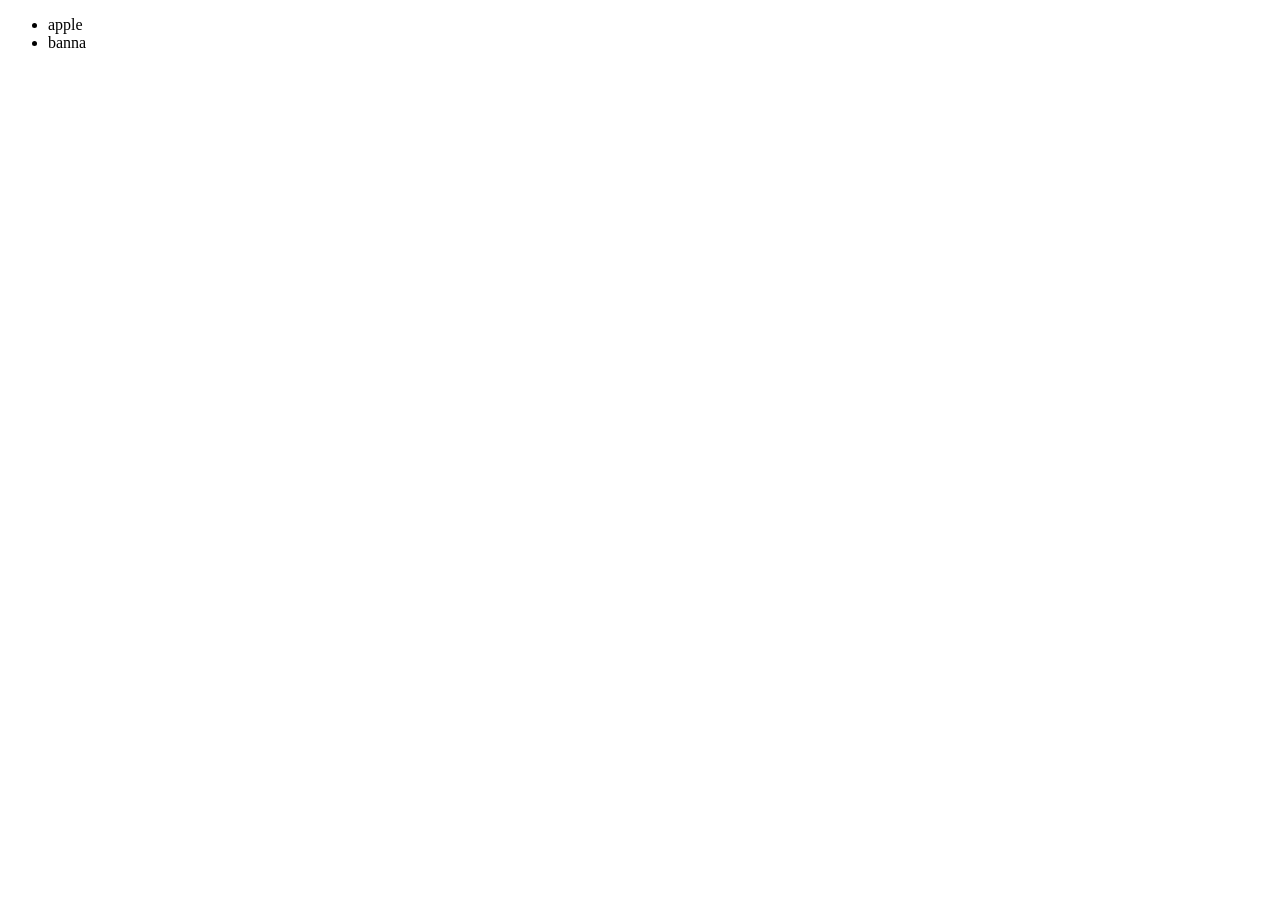
==== cheatsheet.html @ e1fa91c9 "feat: add file" ====
<!DOCTYPE html>
<html lang="en">
  <head>
    <meta charset="UTF-8" />
    <meta name="viewport" content="width=device-width, initial-scale=1.0" />
    <title>Cheatsheet</title>
  </head>
  <body>
    <ul>
      <li>apple</li>
      <li>banna</li>
    </ul>
  </body>
</html>
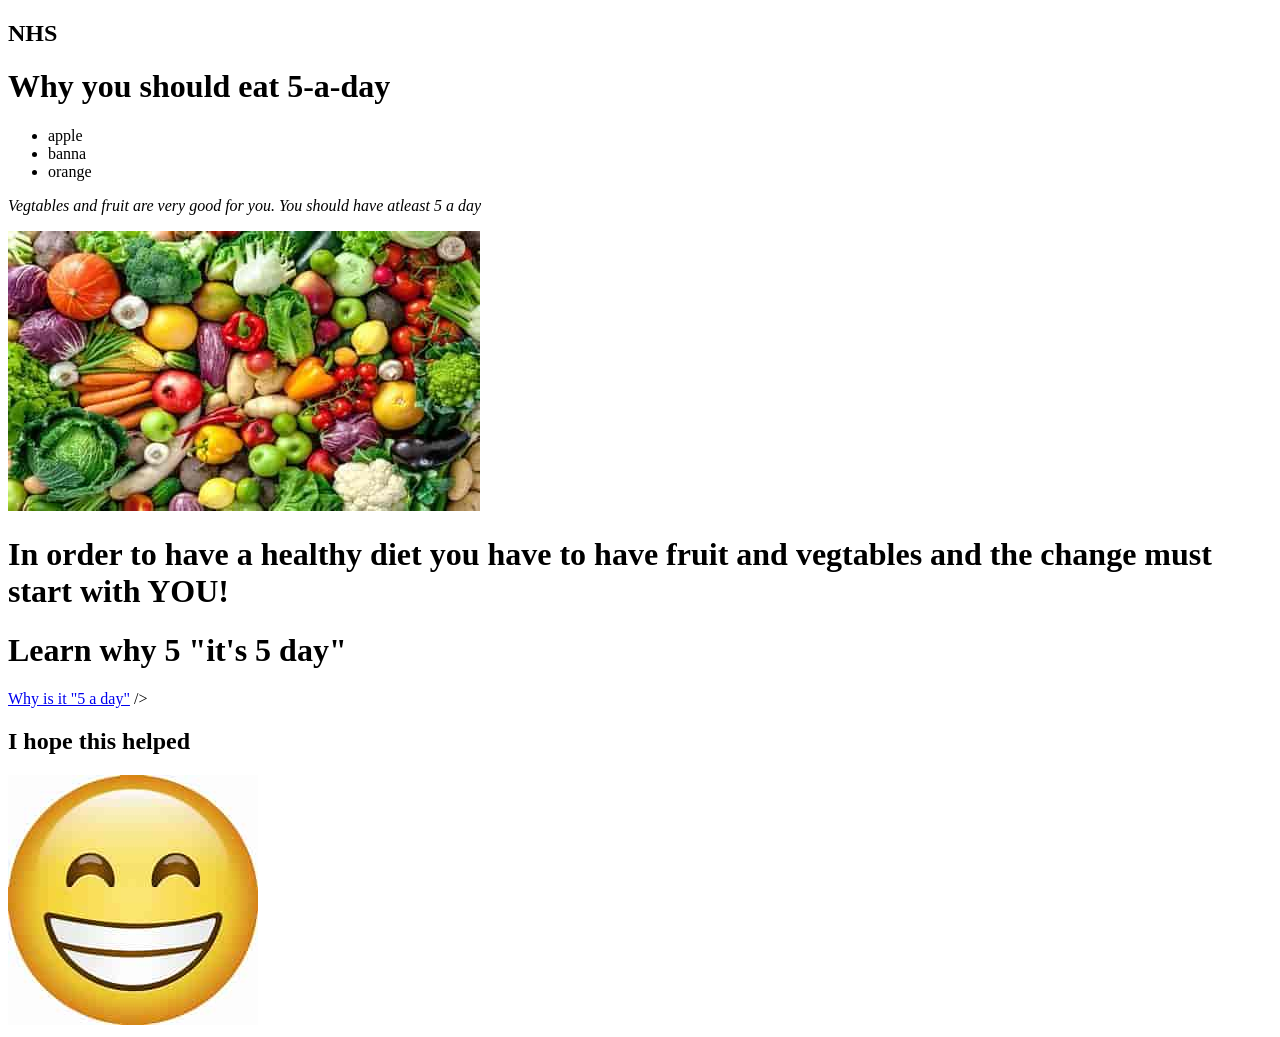
==== commit b07ba206: "feat:???" ====
--- a/cheatsheet.html
+++ b/cheatsheet.html
@@ -6,9 +6,39 @@
     <title>Cheatsheet</title>
   </head>
   <body>
+    <h2>NHS</h2>
+    <h1>Why you should eat 5-a-day</h1>
     <ul>
       <li>apple</li>
       <li>banna</li>
+      <li>orange</li>
     </ul>
+    <p>
+      <em
+        >Vegtables and fruit are very good for you. You should have atleast 5 a
+        day</em
+      >
+    </p>
+    <img
+      src="[data-uri]"
+      <br
+    />
+
+    <h1>
+      <b
+        >In order to have a healthy diet you have to have fruit and vegtables
+        and the change must start with YOU!
+      </b>
+    </h1>
+    <h1>Learn why 5 "it's 5 day"</h1>
+    <a href="https://www.nhs.uk/live-well/eat-well/5-a-day/why-5-a-day/">
+      Why is it "5 a day"</a
+    >
+    />
+    <h2>I hope this helped</h2>
+    <img
+      src="[data-uri]"
+      alt="Happy face!"
+    />
   </body>
 </html>
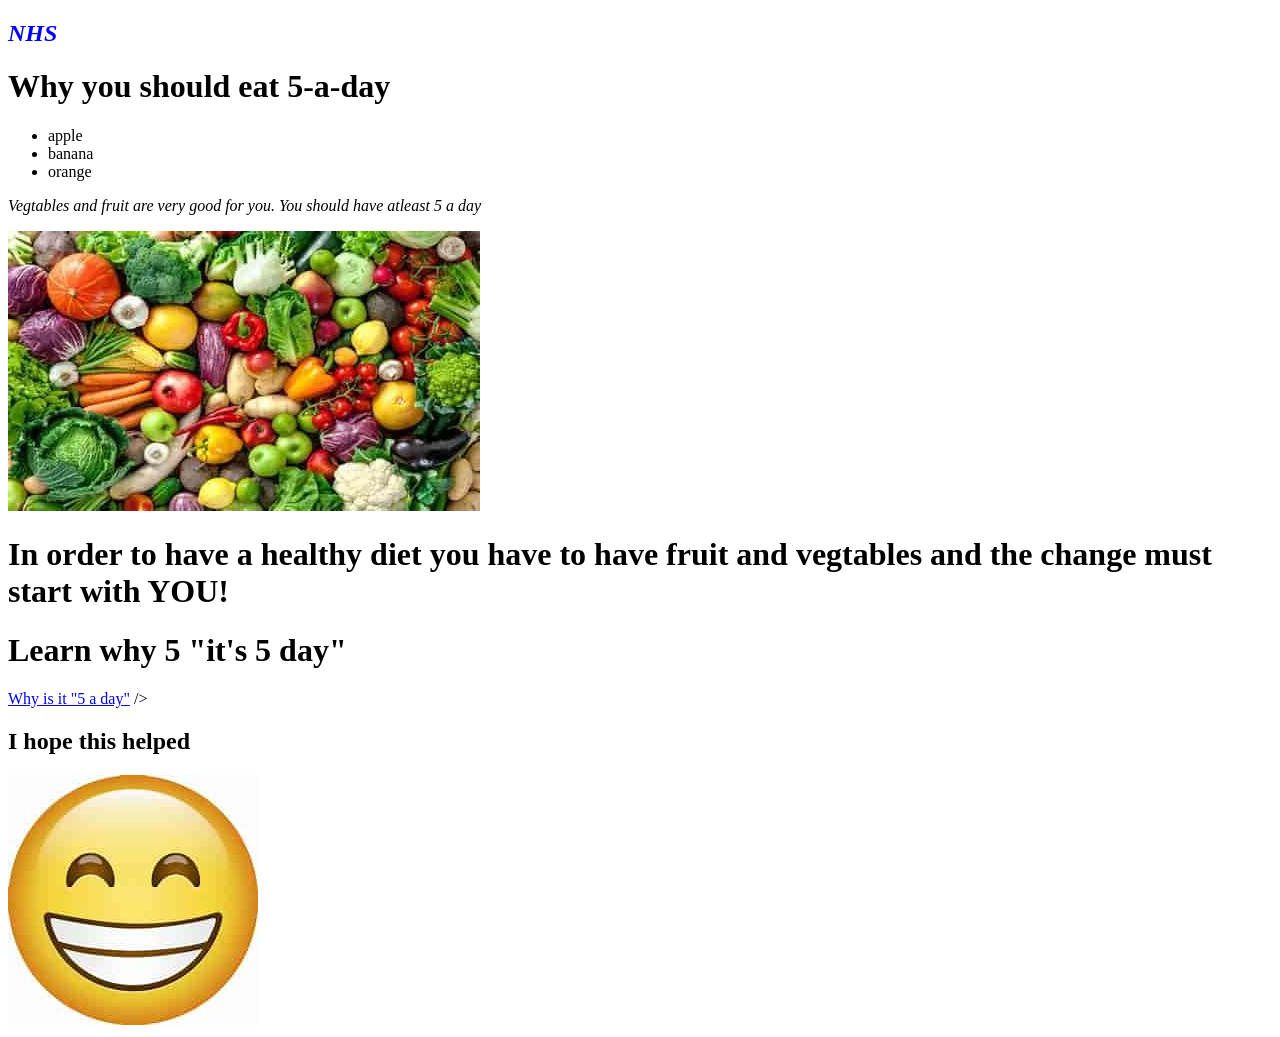
==== commit c4d9c784: "add file" ====
--- a/cheatsheet.html
+++ b/cheatsheet.html
@@ -6,11 +6,12 @@
     <title>Cheatsheet</title>
   </head>
   <body>
-    <h2>NHS</h2>
+    <h2 style="color: blue"><em>NHS</em></h2>
+
     <h1>Why you should eat 5-a-day</h1>
     <ul>
       <li>apple</li>
-      <li>banna</li>
+      <li>banana</li>
       <li>orange</li>
     </ul>
     <p>
@@ -35,6 +36,7 @@
       Why is it "5 a day"</a
     >
     />
+
     <h2>I hope this helped</h2>
     <img
       src="[data-uri]"
